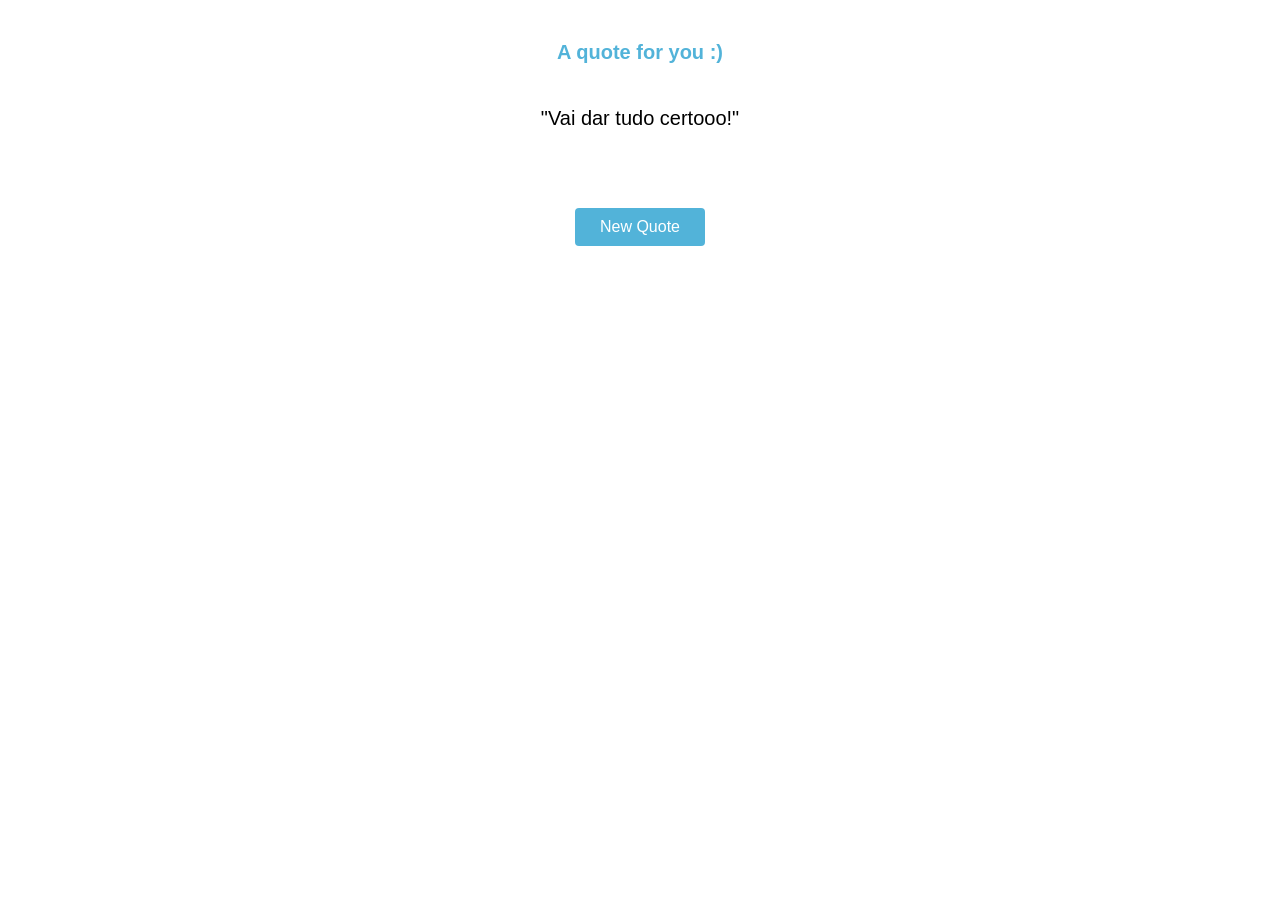
==== docs/index.html @ 36ae1d01 "Dei uma fannizada simples..." ====
<!DOCTYPE html>
<html>
<head>
<link rel="stylesheet" type="text/css" href="style.css">
<script type="text/javascript" src="javascript.js"></script>

<title>Quote Generator</title>
</head>

<body>
	
	<div class="container">
		<h1>A quote for you :)</h1>
		<div id="content">
        	<p id="quoteDisplay">"Vai dar tudo certooo!"
       	</div>
     	<button class="button" onclick="newQuote();">New Quote</button>
	</div>
	

</body>
</html>
---- docs/style.css ----
body {
    font-family: helvetica; 
    text-align: center;
}

h1 {
	font-family: helvetica; 
    color: #52B3D9;
    text-align: center;
    font-size: 20px;
}

.button {
    background-color: #52B3D9;
    border: none;
    color: white;
    padding: 10px 25px;
    text-align: center;
    text-decoration: none;
    display: inline-block;
    font-size: 16px;
    margin: 4px 2px;
    cursor: pointer;
    border-radius: 4px
}

.button:active{
	background-color: #81CFE0
}

#display {
	color: black;
	font-size: 20px;
	top: 5px;
  	border-bottom: thin solid;
   padding-bottom: 20px;
}

.container {
  padding-top: 20px;
  text-align: center;
}

#content {
  height: 100px;
} p {
  max-width: 500px;
  color: black;
  font-family: helvetica, verdana;
  text-align:center;
  margin: 40px auto;
  line-height: 145%;
  font-size: 20px;
}
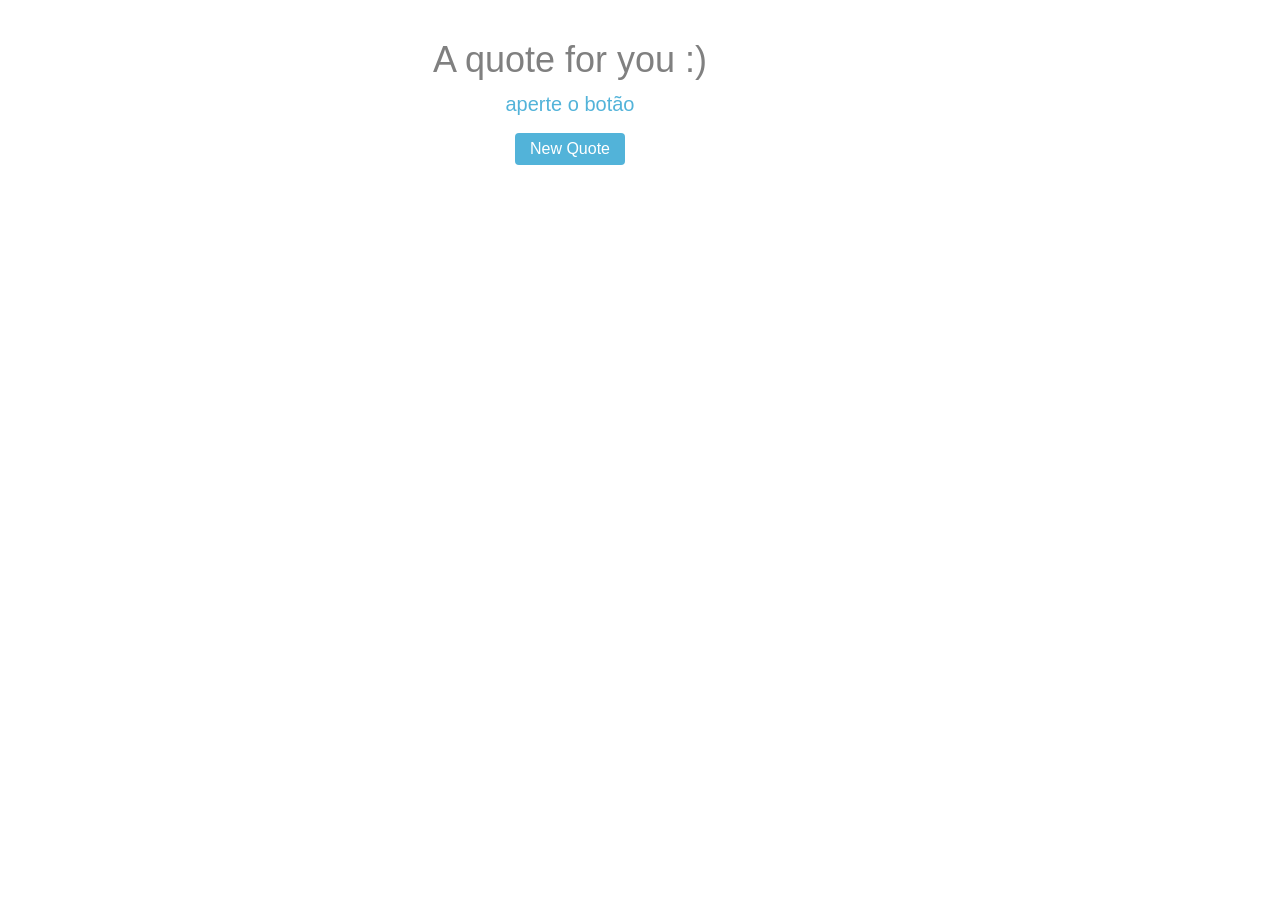
==== commit f55e2917: "Adding bootstrap for mobile" ====
--- a/docs/index.html
+++ b/docs/index.html
@@ -3,19 +3,27 @@
 <head>
 <link rel="stylesheet" type="text/css" href="style.css">
 <script type="text/javascript" src="javascript.js"></script>
+<link rel="stylesheet" href="https://maxcdn.bootstrapcdn.com/bootstrap/3.3.7/css/bootstrap.min.css" integrity="sha384-BVYiiSIFeK1dGmJRAkycuHAHRg32OmUcww7on3RYdg4Va+PmSTsz/K68vbdEjh4u" crossorigin="anonymous">
+<meta http-equiv="Content-Type" content="text/html; charset=utf-8">
 
 <title>Quote Generator</title>
 </head>
 
 <body>
 	
-	<div class="container">
-		<h1>A quote for you :)</h1>
-		<div id="content">
-        	<p id="quoteDisplay">"Vai dar tudo certooo!"
+	<div class="container row">
+		<div class="col-xs-12">
+			<h1 class= "text-center">A quote for you :)</h1>
+		</div>
+		<div class=id="content"></div>
+		<div class="col-xs-12">
+        	<p class="text-center" id="quoteDisplay">aperte o botão</p>
        	</div>
-     	<button class="button" onclick="newQuote();">New Quote</button>
+       	<div class="col-xs-12">
+     		<button class="button" onclick="newQuote();">New Quote</button>
+     	</div>
 	</div>
+
 	
 
 </body>
--- a/docs/style.css
+++ b/docs/style.css
@@ -6,7 +6,7 @@
 
 h1 {
 	font-family: helvetica; 
-    color: #52B3D9;
+    color: gray !IMPORTANT;
     text-align: center;
     font-size: 20px;
 }
@@ -15,7 +15,7 @@
     background-color: #52B3D9;
     border: none;
     color: white;
-    padding: 10px 25px;
+    padding: 5px 15px 5px;
     text-align: center;
     text-decoration: none;
     display: inline-block;
@@ -42,13 +42,9 @@
   text-align: center;
 }
 
-#content {
-  height: 100px;
-} p {
-  max-width: 500px;
-  color: black;
+ p {
+  color: #52B3D9;
   font-family: helvetica, verdana;
-  text-align:center;
   margin: 40px auto;
   line-height: 145%;
   font-size: 20px;
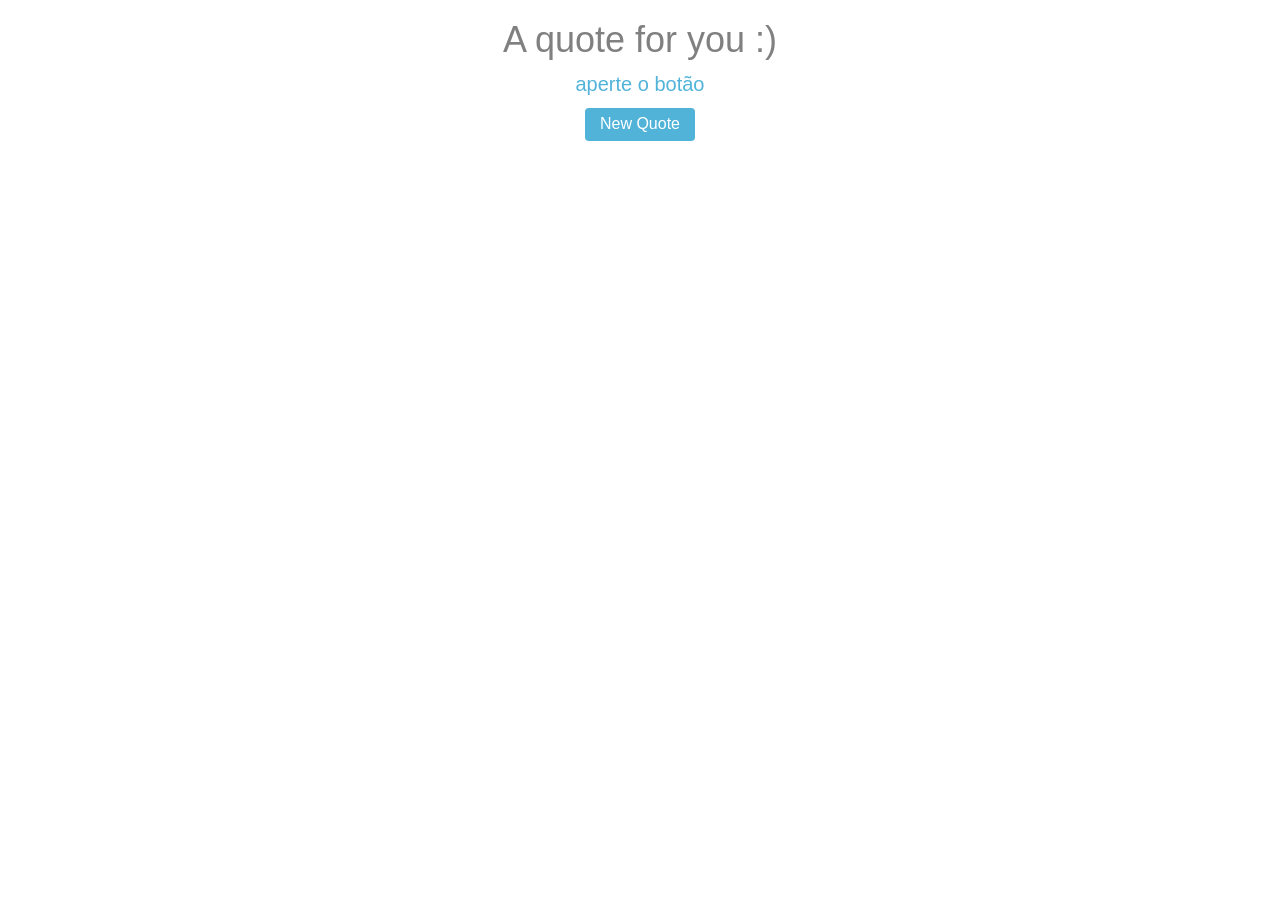
==== commit 8ec86c86: "fixing rows" ====
--- a/docs/index.html
+++ b/docs/index.html
@@ -10,18 +10,23 @@
 </head>
 
 <body>
-	
-	<div class="container row">
-		<div class="col-xs-12">
+	<div class="container-fluid">
+	<div class="row">
+		<div class="col-xs-12 col-ls-12 col-ms-12">
 			<h1 class= "text-center">A quote for you :)</h1>
 		</div>
-		<div class=id="content"></div>
-		<div class="col-xs-12">
+		</div>
+			<div class="row">
+
+		<div class="col-xs-12 col-ls-12 col-ms-12">
         	<p class="text-center" id="quoteDisplay">aperte o botão</p>
-       	</div>
-       	<div class="col-xs-12">
+       	</div></div>
+       		<div class="row">
+
+       	<div class="col-xs-12 col-ls-12 col-ms-12 text-center">
      		<button class="button" onclick="newQuote();">New Quote</button>
-     	</div>
+     	</div></div>
+	</div>
 	</div>
 
 	
--- a/docs/style.css
+++ b/docs/style.css
@@ -1,13 +1,11 @@
 
 body {
     font-family: helvetica; 
-    text-align: center;
 }
 
 h1 {
 	font-family: helvetica; 
     color: gray !IMPORTANT;
-    text-align: center;
     font-size: 20px;
 }
 
@@ -18,35 +16,22 @@
     padding: 5px 15px 5px;
     text-align: center;
     text-decoration: none;
-    display: inline-block;
     font-size: 16px;
-    margin: 4px 2px;
     cursor: pointer;
-    border-radius: 4px
+    border-radius: 4px;
 }
 
 .button:active{
 	background-color: #81CFE0
 }
 
-#display {
-	color: black;
-	font-size: 20px;
-	top: 5px;
-  	border-bottom: thin solid;
-   padding-bottom: 20px;
-}
-
 .container {
   padding-top: 20px;
-  text-align: center;
 }
 
  p {
   color: #52B3D9;
   font-family: helvetica, verdana;
-  margin: 40px auto;
-  line-height: 145%;
   font-size: 20px;
 }
 
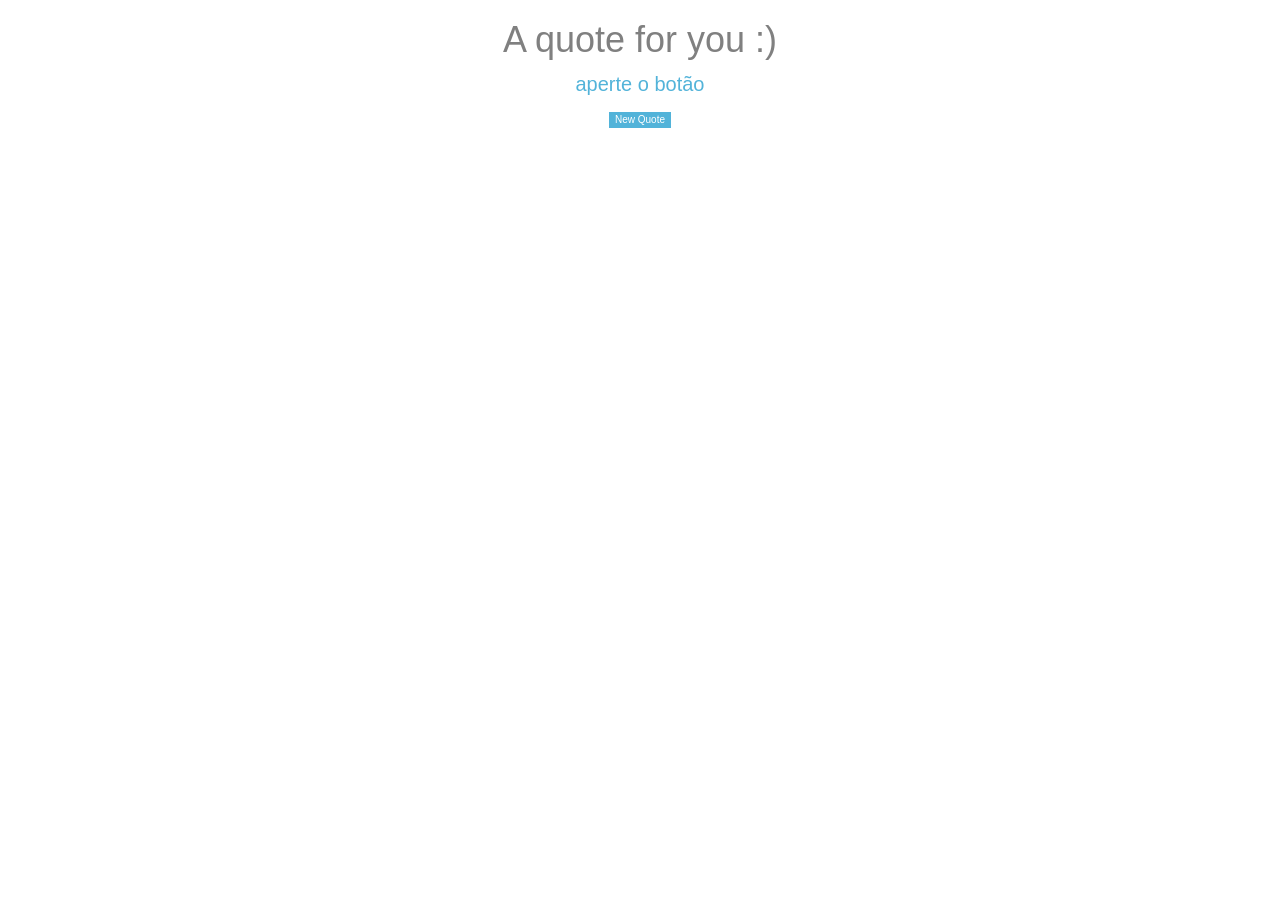
==== commit bf63a882: "adding meta for mobile" ====
--- a/docs/index.html
+++ b/docs/index.html
@@ -3,7 +3,9 @@
 <head>
 <link rel="stylesheet" type="text/css" href="style.css">
 <script type="text/javascript" src="javascript.js"></script>
-<link rel="stylesheet" href="https://maxcdn.bootstrapcdn.com/bootstrap/3.3.7/css/bootstrap.min.css" integrity="sha384-BVYiiSIFeK1dGmJRAkycuHAHRg32OmUcww7on3RYdg4Va+PmSTsz/K68vbdEjh4u" crossorigin="anonymous">
+<link href="bootstrap-3.3.7-dist/css/bootstrap.min.css" rel="stylesheet">
+<meta name="viewport" content="width=device-width, initial-scale=1, maximum-scale=1">
+
 <meta http-equiv="Content-Type" content="text/html; charset=utf-8">
 
 <title>Quote Generator</title>
@@ -12,18 +14,18 @@
 <body>
 	<div class="container-fluid">
 	<div class="row">
-		<div class="col-xs-12 col-ls-12 col-ms-12">
+		<div class="col-xs-12">
 			<h1 class= "text-center">A quote for you :)</h1>
 		</div>
 		</div>
 			<div class="row">
 
-		<div class="col-xs-12 col-ls-12 col-ms-12">
+		<div class="col-xs-12">
         	<p class="text-center" id="quoteDisplay">aperte o botão</p>
        	</div></div>
        		<div class="row">
 
-       	<div class="col-xs-12 col-ls-12 col-ms-12 text-center">
+       	<div class="col-xs-12 text-center">
      		<button class="button" onclick="newQuote();">New Quote</button>
      	</div></div>
 	</div>
--- a/docs/style.css
+++ b/docs/style.css
@@ -6,32 +6,25 @@
 h1 {
 	font-family: helvetica; 
     color: gray !IMPORTANT;
-    font-size: 20px;
 }
 
 .button {
     background-color: #52B3D9;
     border: none;
     color: white;
-    padding: 5px 15px 5px;
     text-align: center;
     text-decoration: none;
-    font-size: 16px;
+    font-size: 1rem;
     cursor: pointer;
-    border-radius: 4px;
 }
 
 .button:active{
 	background-color: #81CFE0
 }
 
-.container {
-  padding-top: 20px;
-}
-
  p {
   color: #52B3D9;
   font-family: helvetica, verdana;
-  font-size: 20px;
+  font-size: 2rem;
 }
 
